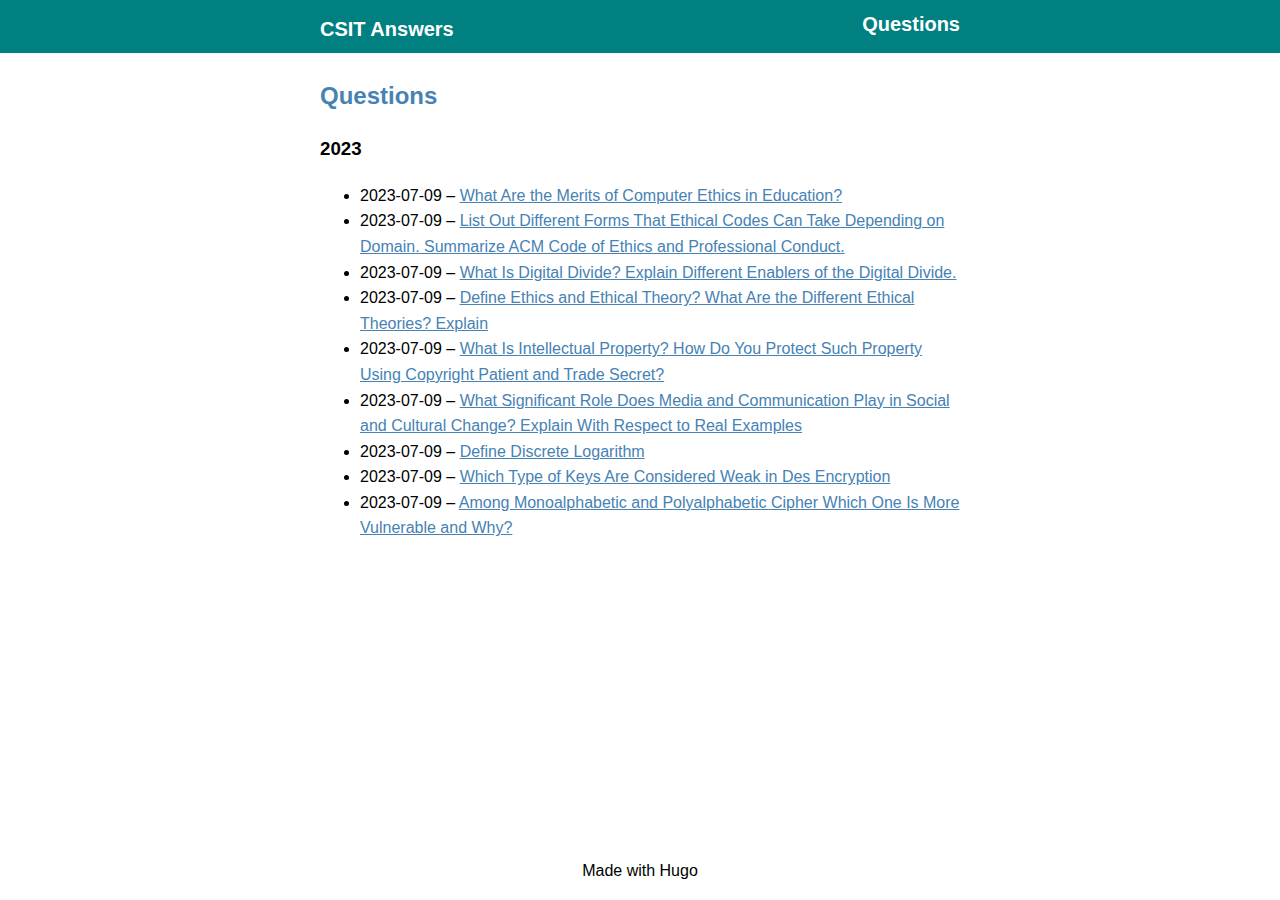
==== questions/index.html @ ca83c445 "Add files via upload" ====
<!DOCTYPE html>
<html lang="en-us">

<head>
  
  <meta charset="utf-8">



<meta name="viewport" content="width=device-width, initial-scale=1.0">


  
    
  


<meta name="color-scheme" content="light dark">







<meta name="generator" content="Hugo 0.110.0">
  <title>Questions | CSIT Answers</title>
  <link rel="canonical" href="http://example.org/questions/">


  <link rel="alternate" type="application/rss+xml" href="/questions/index.xml" title="CSIT Answers">

  




  
  
    
    
  
  





  
    
  
  
  <link rel="stylesheet" href="/css/base.min.a52f9f03e1a4e5919b5858e46a661d449fb5b2aad17ba6c9e445045a70dda3a8.css" integrity="sha256-pS&#43;fA&#43;Gk5ZGbWFjkamYdRJ&#43;1sqrRe6bJ5EUEWnDdo6g=" crossorigin="anonymous">



</head>

<body>
  <nav class="u-background">
  <div class="u-wrapper">
    <ul class="Banner">
      <li class="Banner-item Banner-item--title">
        <h1 class="Banner-heading">
          <a class="Banner-link u-clickable" href="/">CSIT Answers</a>
        </h1>
      </li>
      
        <li class="Banner-item">
          <a class="Banner-link u-clickable" href="/questions/">Questions</a>
        </li>
      
    </ul>
  </div>
</nav>

  <main>
    <div class="u-wrapper">
      <div class="u-padding">
        

  <header class="Heading">
  <h2 class="Heading-title">
    <a class="Heading-link u-clickable" href="/questions/" rel="bookmark">Questions</a>
  </h2>
  
</header>

  

  
    <h3>2023</h3>
    <ul>
      
        <li>
          2023-07-09 – <a href="/questions/what-are-the-merits-of-computer-ethics-in-education/">What Are the Merits of Computer Ethics in Education?</a>
        </li>
      
        <li>
          2023-07-09 – <a href="/questions/list-out-different-forms-that-ethical-codes-can-take-depending-on-domain-summarize-acm-code-of-ethics-and-professional-conduct/">List Out Different Forms That Ethical Codes Can Take Depending on Domain. Summarize ACM Code of Ethics and Professional Conduct.</a>
        </li>
      
        <li>
          2023-07-09 – <a href="/questions/what-is-digital-divide-explain-different-enablers-of-the-digital-divide/">What Is Digital Divide? Explain Different Enablers of the Digital Divide.</a>
        </li>
      
        <li>
          2023-07-09 – <a href="/questions/define-ethics-and-ethical-theory-what-are-the-different-ethical-theories-explain/">Define Ethics and Ethical Theory? What Are the Different Ethical Theories? Explain</a>
        </li>
      
        <li>
          2023-07-09 – <a href="/questions/what-is-intellectual-property-how-do-you-protect-such-property-using-copyright-patient-and-trade-secret/">What Is Intellectual Property? How Do You Protect Such Property Using Copyright Patient and Trade Secret?</a>
        </li>
      
        <li>
          2023-07-09 – <a href="/questions/what-significant-role-does-media-and-communication-play-in-social-and-cultural-change-explain-with-respect-to-real-examples/">What Significant Role Does Media and Communication Play in Social and Cultural Change? Explain With Respect to Real Examples</a>
        </li>
      
        <li>
          2023-07-09 – <a href="/questions/define-discrete-logarithm/">Define Discrete Logarithm</a>
        </li>
      
        <li>
          2023-07-09 – <a href="/questions/which-type-of-keys-are-considered-weak-in-des-encryption/">Which Type of Keys Are Considered Weak in Des Encryption</a>
        </li>
      
        <li>
          2023-07-09 – <a href="/questions/among-monoalphabetic-and-polyalphabetic-cipher-which-one-is-more-vulnerable-and-why/">Among Monoalphabetic and Polyalphabetic Cipher Which One Is More Vulnerable and Why?</a>
        </li>
      
    </ul>
  


      </div>
    </div>
  </main>
  
  <footer class="Footer">
    <div class="u-wrapper">
      <div class="u-padding">
        Made with Hugo
      </div>
    </div>
  </footer>

</body>

</html>
---- css/base.min.a52f9f03e1a4e5919b5858e46a661d449fb5b2aad17ba6c9e445045a70dda3a8.css ----
body{font-family:-apple-system,BlinkMacSystemFont,segoe ui,Roboto,Oxygen-Sans,Ubuntu,Cantarell,helvetica neue,sans-serif;line-height:1.6;display:flex;flex-direction:column;min-height:100vh;margin:0;padding:0}main{flex-grow:1}img{max-width:100%;border-radius:.2rem}pre{overflow-x:auto;border:.1rem solid #d3d3d3;padding:1rem}code{font-family:SFMono-Regular,Consolas,liberation mono,Menlo,Courier,monospace}.Banner{list-style:none;display:flex;flex-flow:row-reverse wrap-reverse;justify-content:space-between;margin:0;padding:0}.Banner-item:nth-child(1){order:1}.Banner-item--title{flex-grow:1}.Banner-heading{margin:0}.Banner-link{font-size:1.25rem;color:#fff;padding:.5rem 1rem}.Heading{display:flex;flex-wrap:wrap;justify-content:space-between;align-items:baseline}.Heading-title{margin:1.5rem .5rem 0 0}.Heading-link{color:inherit}.Tags{list-style:none;display:flex;flex-wrap:wrap;justify-content:center;margin:1.5rem 0;padding:0}.Tags-item{border-radius:.2rem;margin:.2rem;padding:0 .3rem}.Tags-link{color:#fff}.Divider{display:flex;justify-content:center}.Divider::after{content:"\a0"}.Pagination{font-size:1.25rem;color:inherit}.Pagination--right{float:right}.Footer{text-align:center;margin:1rem 0}.u-wrapper{max-width:42rem;margin:auto}.u-padding{padding:0 1rem}.u-background{background:teal}.u-clickable{font-weight:700;text-decoration:none;display:inline-block}a{color:#4682b4}.Heading-title{color:#4682b4}
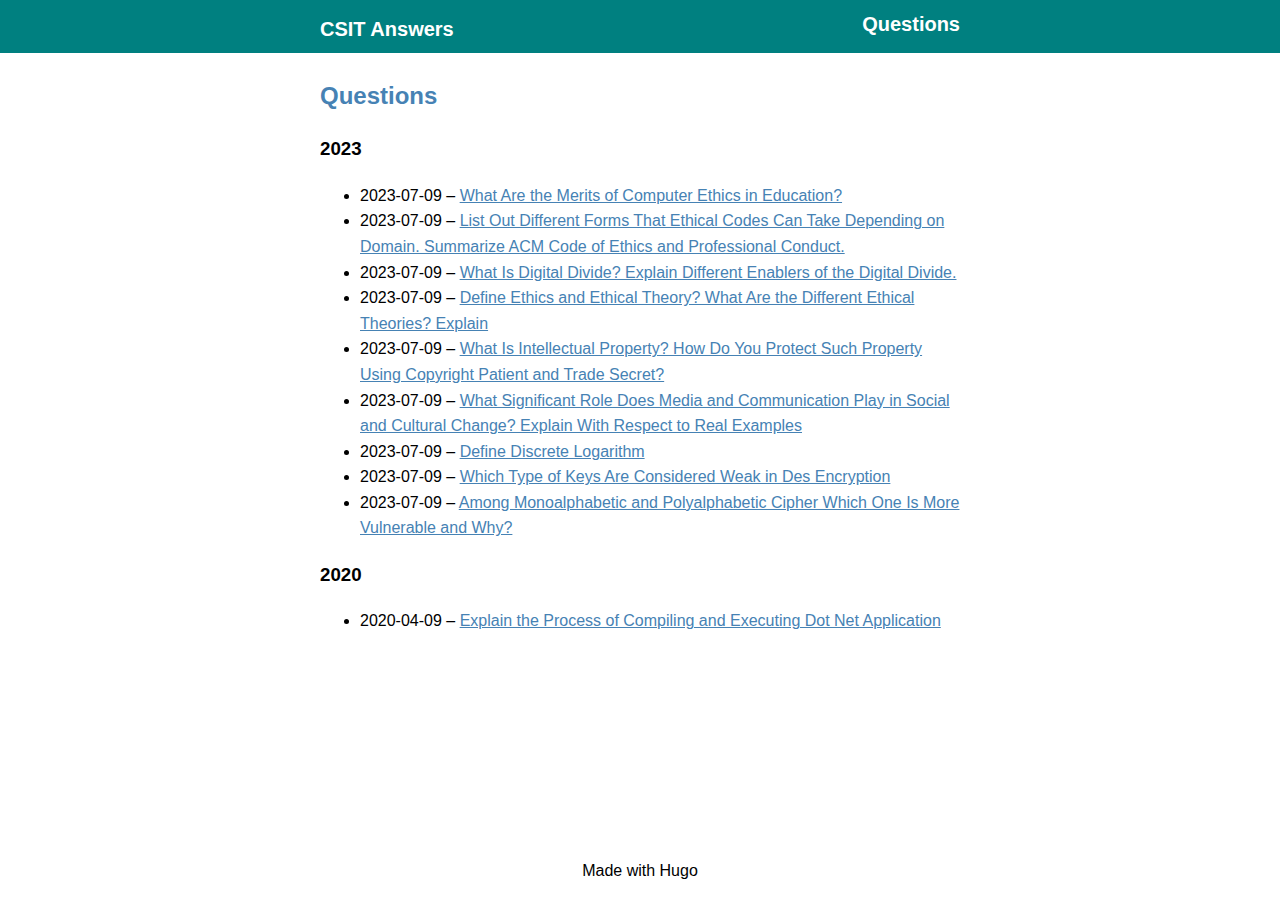
==== commit e46d88d1: "Add files via upload" ====
--- a/questions/index.html
+++ b/questions/index.html
@@ -130,6 +130,15 @@
       
     </ul>
   
+    <h3>2020</h3>
+    <ul>
+      
+        <li>
+          2020-04-09 – <a href="/questions/explain-the-process-of-compiling-and-executing-dot-net-application/">Explain the Process of Compiling and Executing Dot Net Application</a>
+        </li>
+      
+    </ul>
+  
 
 
       </div>
